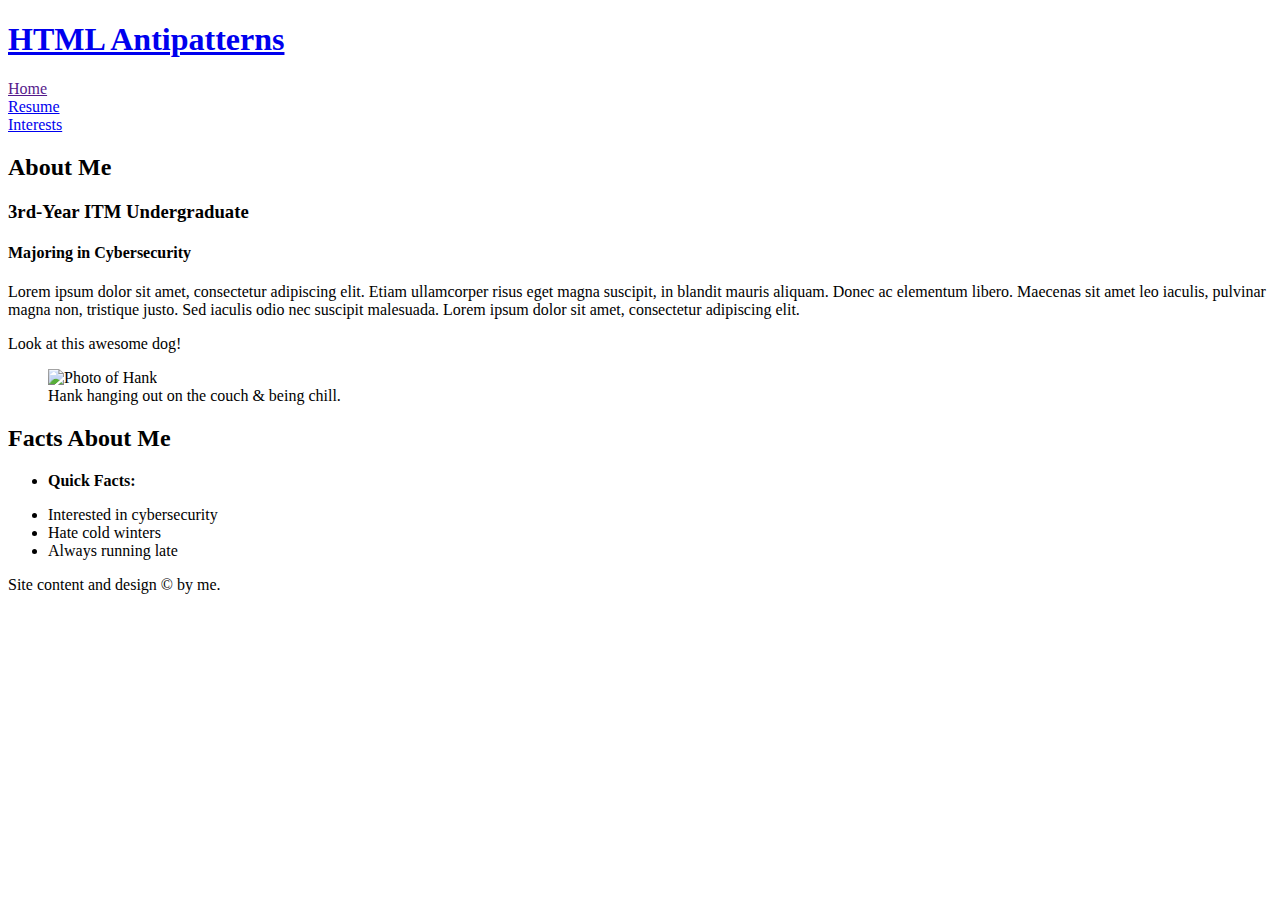
==== pp-02/index.html @ 3426c130 "Removal of unwanted classes, and non-semantic tags" ====
<!DOCTYPE html>
<html id="home" lang="en">
<head>
  <!--Hint: avoid decorative punctuation marks in <title> tags -->
  <title>HTML Antipatterns Never Do These Things</title>
  <!--Hint: Don't add extra space around `=` signs in attribute-value pairs-->
  <meta charset="utf-8"/>
  <meta name="viewport" content="width=device-width,initial-scale=1.0,shrink-to-fit=no"/>
  <link rel="stylesheet" href="screen.css"/>
<body>
<h1><a href="http://example.com/index.html" rel="home">HTML Antipatterns</a></h1>
  <header id="header">
    <nav id="navigation">
      <!--Hint: Match navigation labels with memorable paths/URLs-->
      <li><a href="">Home</a></li>
      <li><a href="resume/">Resume</a></li>
      <li><a href="interests/">Interests</a></li>
    </nav>
  </header>
  <!--Hint: Watch for duplicate and non-semantic classes and IDs-->
  <main id="home">
    <article id="primary">
      <h2>About Me</h2>
      <h3>3rd-Year ITM Undergraduate</h3>
      <h4>Majoring in Cybersecurity</h4>
      <!--Hint: Hard-wrap lines of text longer than 80–100 characters-->
      <p>
        Lorem ipsum dolor sit amet, consectetur adipiscing elit. Etiam ullamcorper risus eget magna suscipit, in blandit mauris aliquam. Donec ac elementum libero. Maecenas sit amet leo iaculis, pulvinar magna non, tristique justo. Sed iaculis odio nec suscipit malesuada. Lorem ipsum dolor sit amet, consectetur adipiscing elit.
      </p>
    </article>
    <!--Hint: Watch formatting, spacing, and tag completeness-->
    <article id="my dog"
      <div class="header">Look at this awesome dog!</div>
        <figure>
          <img href="file:///Users/scarlethawk/Desktop/Photo%20Saves/DSC2235.JPEG" alt="Photo of Hank" />
            <figcaption>
              Hank hanging out on the couch & being chill.
              </figcaption>
                </figrue>
              </article>
            </main>
<aside id="supporting">
    <p><h2>Facts About Me</h2></p>
    <!--Hint: Don't repeat classes on all inner elements that share a common parent-->
    <ul>
      <li class="quick-facts"><p><b>Quick Facts:</b></p>
        <li class="quick-facts">Interested in cybersecurity</li>
        <li class="quick-facts">Hate cold winters</li>
        <li class="quick-facts">Always running late</li></li>
      </ul>
  </aside>
  <footer id="footer">
    Site content and design &copy; by me.
  </footer>
</body>
</html>
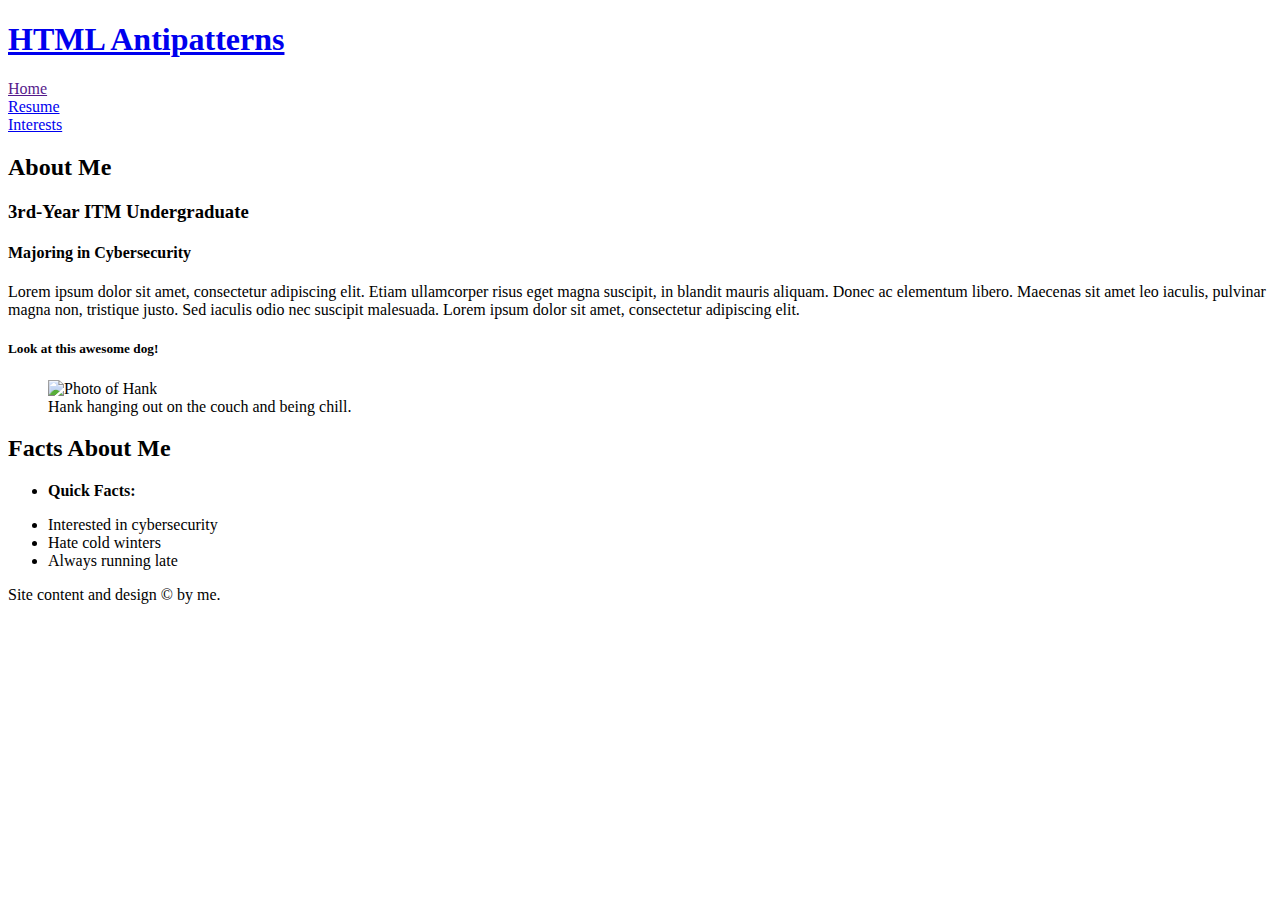
==== commit 14a91e79: "Revision of tags, removal of incomplete ones, and minor misspelling" ====
--- a/pp-02/index.html
+++ b/pp-02/index.html
@@ -25,22 +25,27 @@
       <h4>Majoring in Cybersecurity</h4>
       <!--Hint: Hard-wrap lines of text longer than 80–100 characters-->
       <p>
-        Lorem ipsum dolor sit amet, consectetur adipiscing elit. Etiam ullamcorper risus eget magna suscipit, in blandit mauris aliquam. Donec ac elementum libero. Maecenas sit amet leo iaculis, pulvinar magna non, tristique justo. Sed iaculis odio nec suscipit malesuada. Lorem ipsum dolor sit amet, consectetur adipiscing elit.
+        Lorem ipsum dolor sit amet, consectetur adipiscing elit.
+        Etiam ullamcorper risus eget magna suscipit, in blandit mauris aliquam.
+        Donec ac elementum libero. Maecenas sit amet leo iaculis, pulvinar magna
+        non, tristique justo. Sed iaculis odio nec suscipit malesuada. Lorem
+        ipsum dolor sit amet, consectetur adipiscing elit.
       </p>
     </article>
     <!--Hint: Watch formatting, spacing, and tag completeness-->
-    <article id="my dog"
-      <div class="header">Look at this awesome dog!</div>
+    <article id="my dog">
+      <h5>Look at this awesome dog!</h5>
         <figure>
-          <img href="file:///Users/scarlethawk/Desktop/Photo%20Saves/DSC2235.JPEG" alt="Photo of Hank" />
+          <img href="file:///Users/scarlethawk/Desktop/Photo%20Saves/DSC2235.JPEG"
+          alt="Photo of Hank" />
             <figcaption>
-              Hank hanging out on the couch & being chill.
+              Hank hanging out on the couch and being chill.
               </figcaption>
-                </figrue>
+            </figure>
               </article>
             </main>
-<aside id="supporting">
-    <p><h2>Facts About Me</h2></p>
+            <aside id="supporting">
+              <h2>Facts About Me</h2>
     <!--Hint: Don't repeat classes on all inner elements that share a common parent-->
     <ul>
       <li class="quick-facts"><p><b>Quick Facts:</b></p>
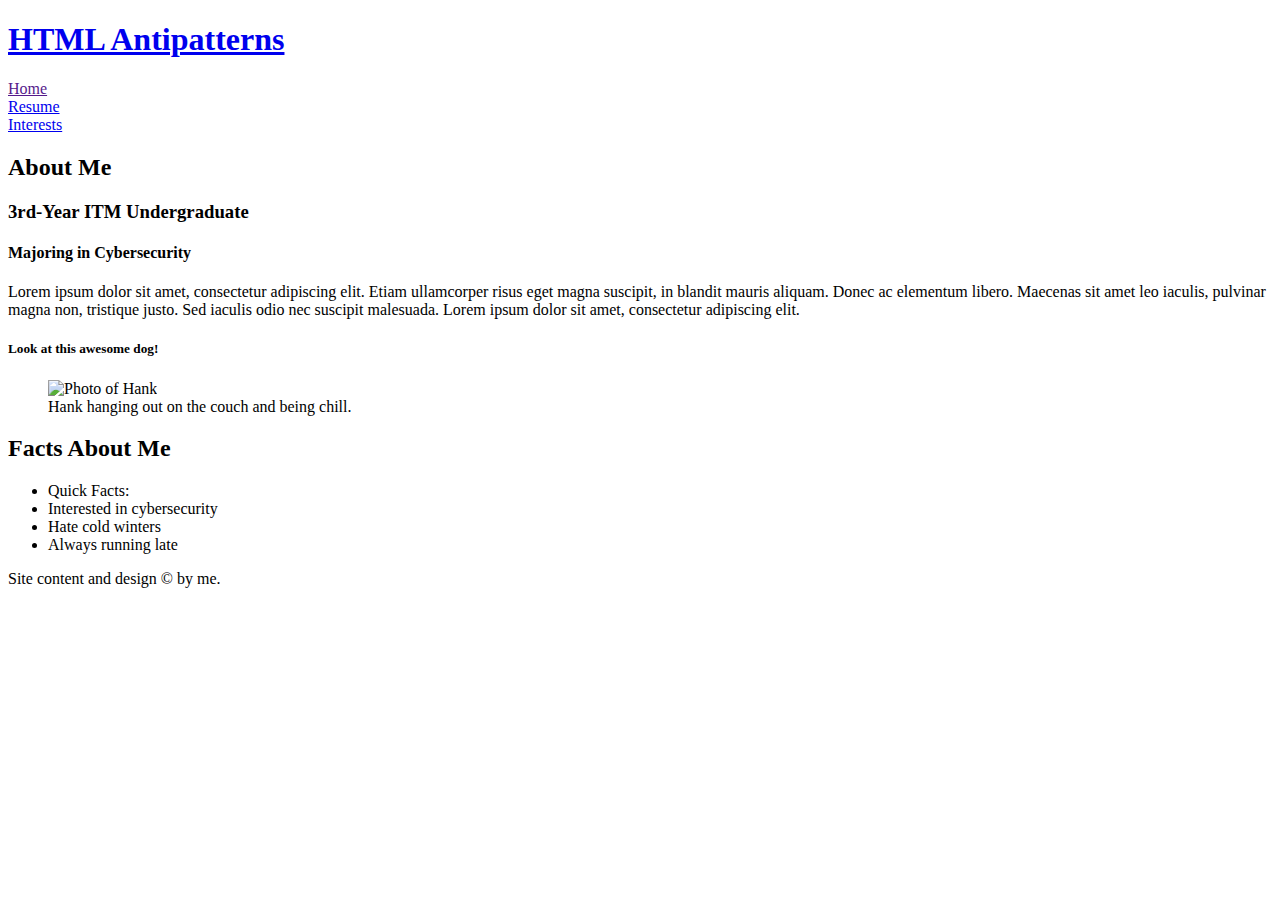
==== commit be1e6449: "changed all classes in li to just a single class in the parent ul" ====
--- a/pp-02/index.html
+++ b/pp-02/index.html
@@ -47,11 +47,11 @@
             <aside id="supporting">
               <h2>Facts About Me</h2>
     <!--Hint: Don't repeat classes on all inner elements that share a common parent-->
-    <ul>
-      <li class="quick-facts"><p><b>Quick Facts:</b></p>
-        <li class="quick-facts">Interested in cybersecurity</li>
-        <li class="quick-facts">Hate cold winters</li>
-        <li class="quick-facts">Always running late</li></li>
+    <ul class= "quick-facts">
+      <li>Quick Facts:</li>
+        <li>Interested in cybersecurity</li>
+        <li>Hate cold winters</li>
+        <li>Always running late</li>
       </ul>
   </aside>
   <footer id="footer">
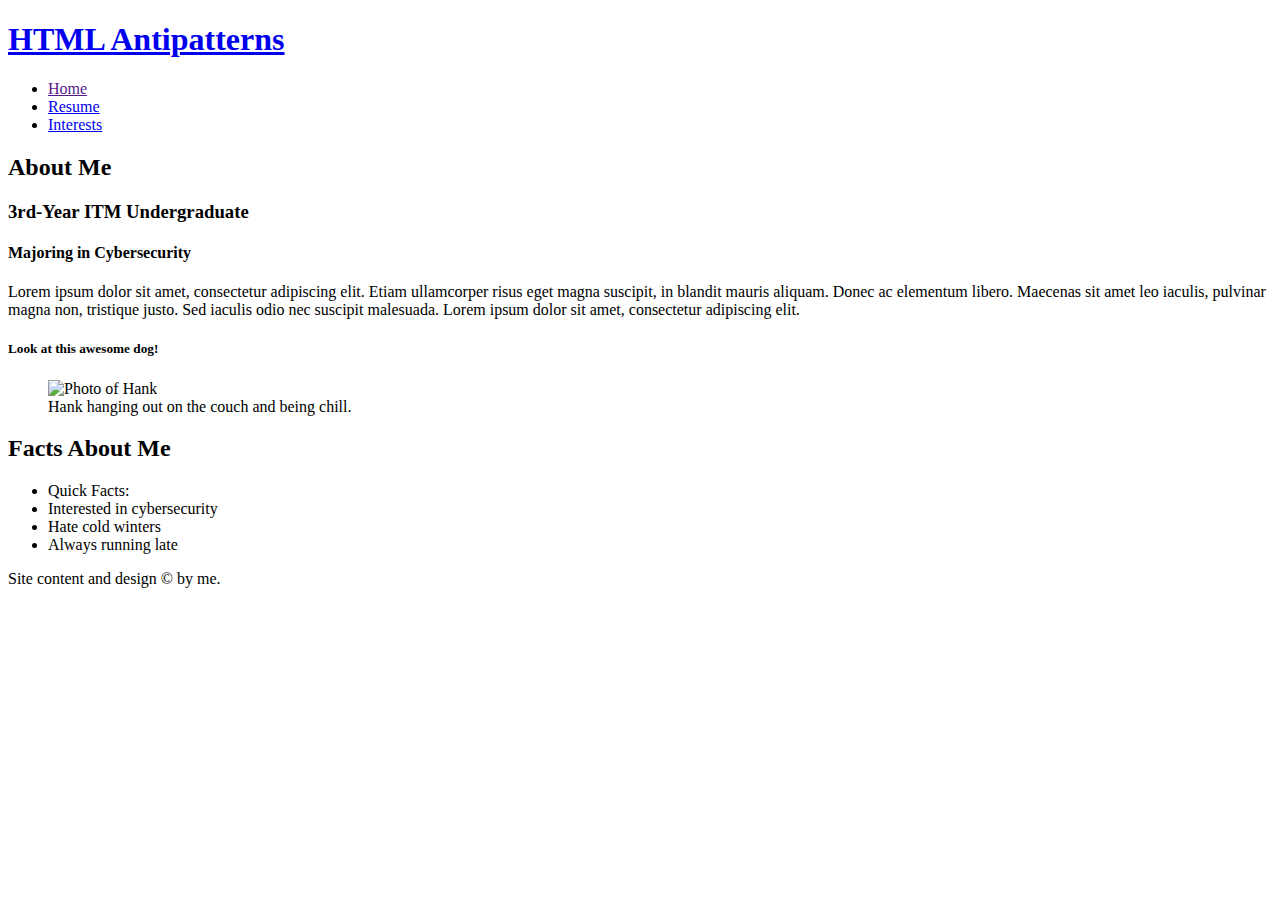
==== commit 4028029b: "Minor revisions, ul added to li under nav, main id home changed, my dog to mydog" ====
--- a/pp-02/index.html
+++ b/pp-02/index.html
@@ -12,13 +12,15 @@
   <header id="header">
     <nav id="navigation">
       <!--Hint: Match navigation labels with memorable paths/URLs-->
+      <ul>
       <li><a href="">Home</a></li>
       <li><a href="resume/">Resume</a></li>
       <li><a href="interests/">Interests</a></li>
+    </ul>
     </nav>
   </header>
   <!--Hint: Watch for duplicate and non-semantic classes and IDs-->
-  <main id="home">
+  <main id="content">
     <article id="primary">
       <h2>About Me</h2>
       <h3>3rd-Year ITM Undergraduate</h3>
@@ -33,7 +35,7 @@
       </p>
     </article>
     <!--Hint: Watch formatting, spacing, and tag completeness-->
-    <article id="my dog">
+    <article id="mydog">
       <h5>Look at this awesome dog!</h5>
         <figure>
           <img href="file:///Users/scarlethawk/Desktop/Photo%20Saves/DSC2235.JPEG"
